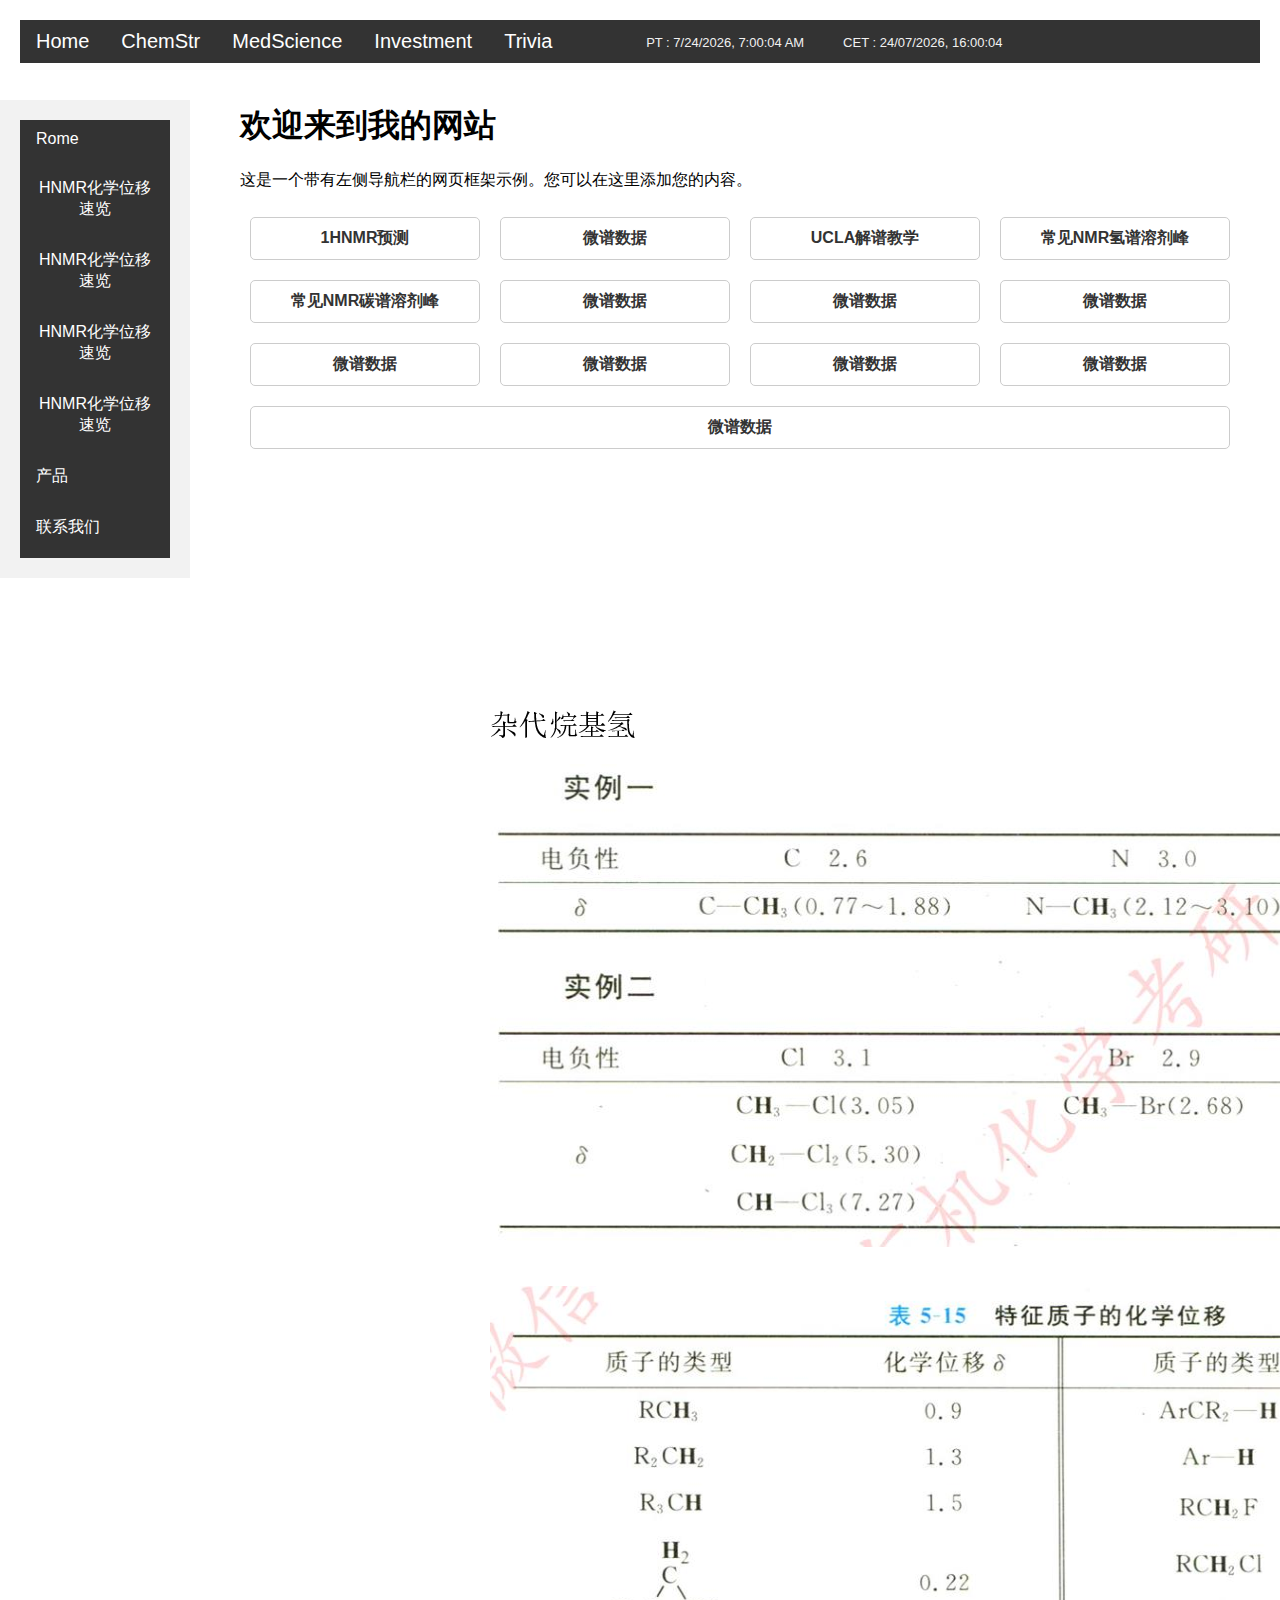
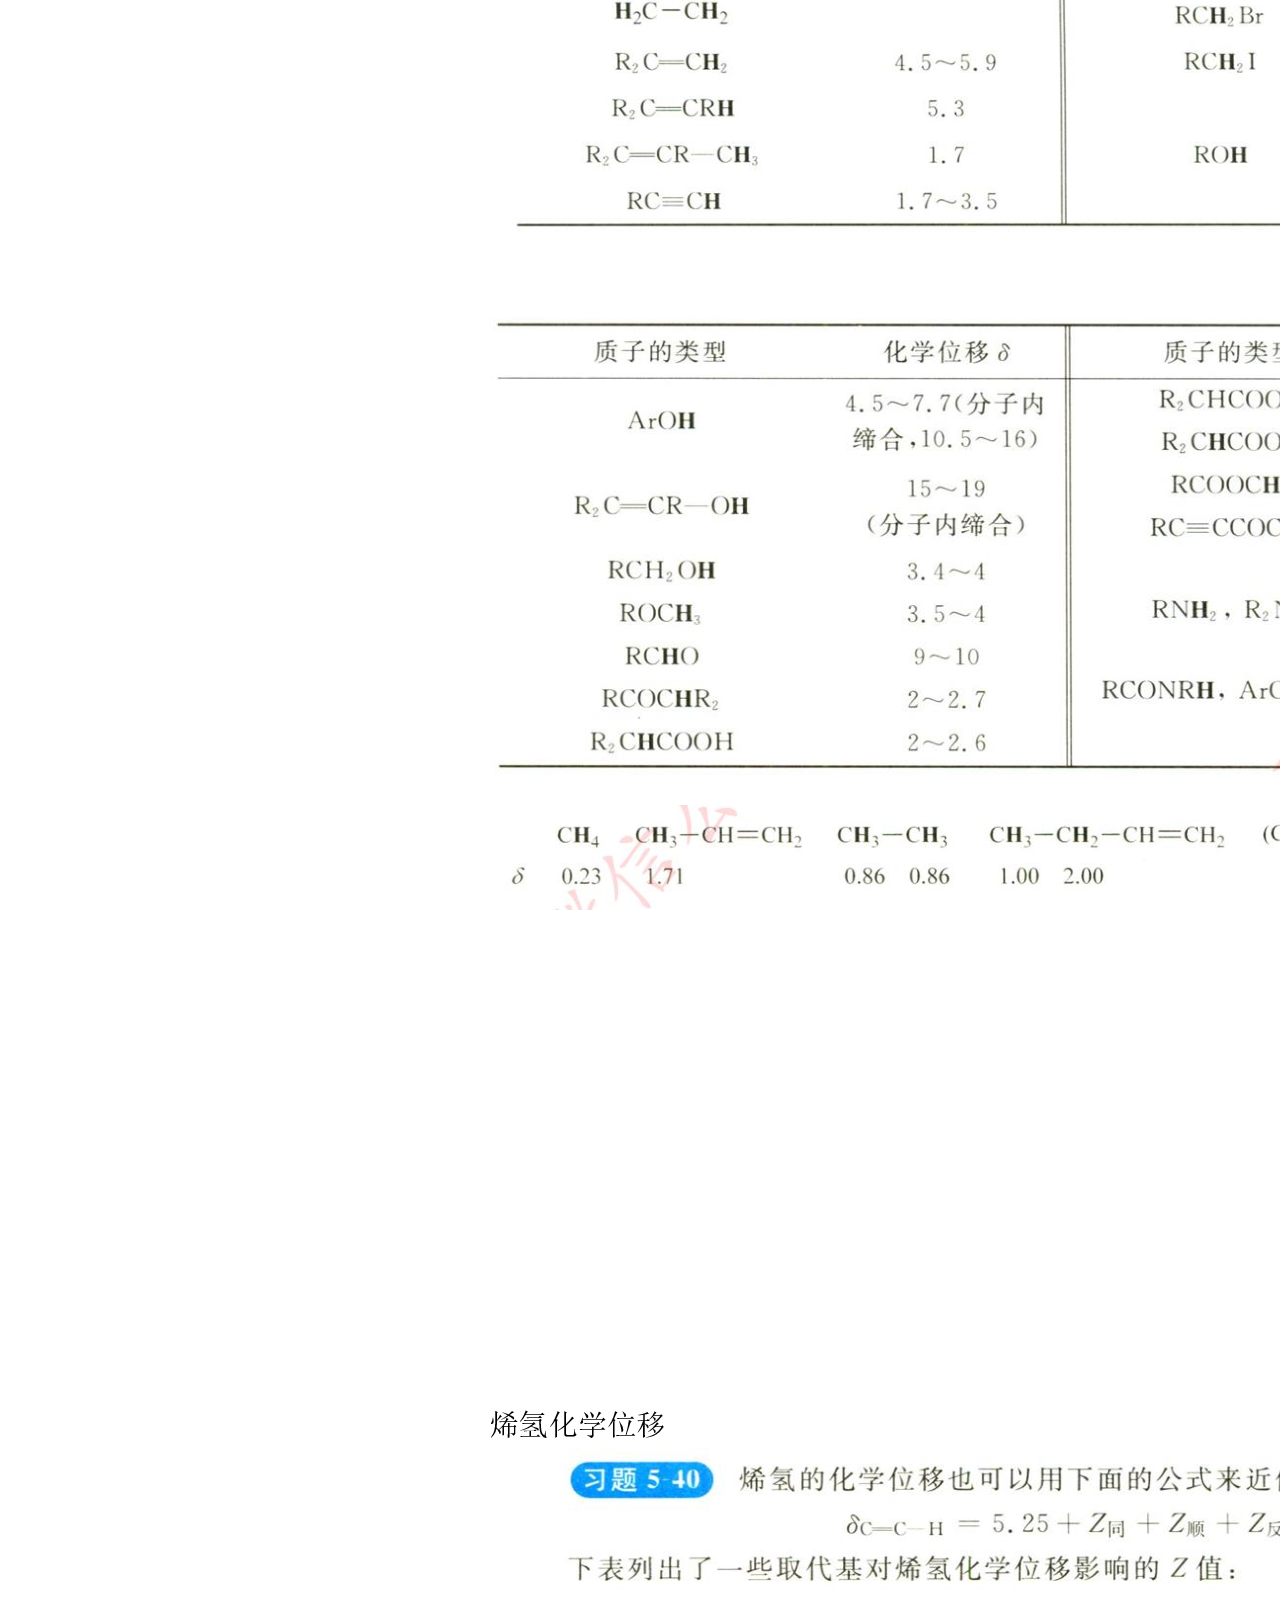
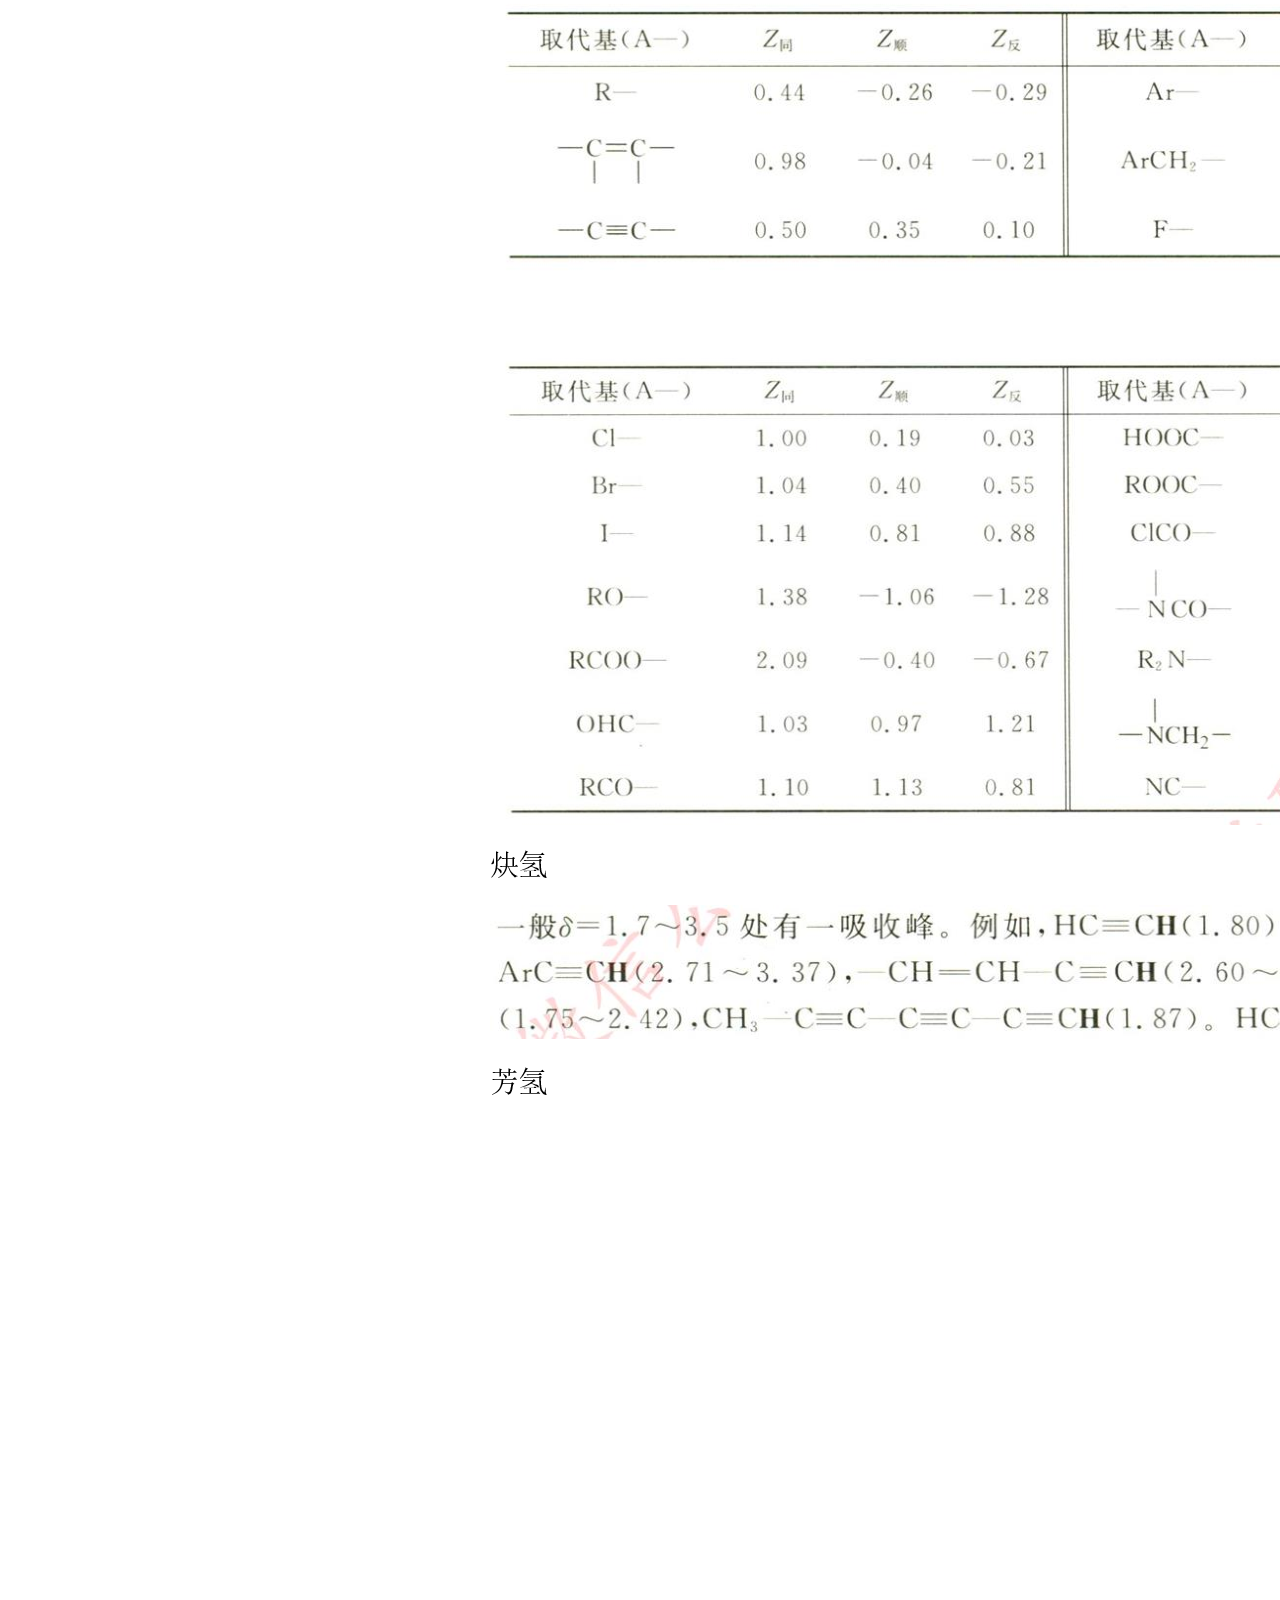
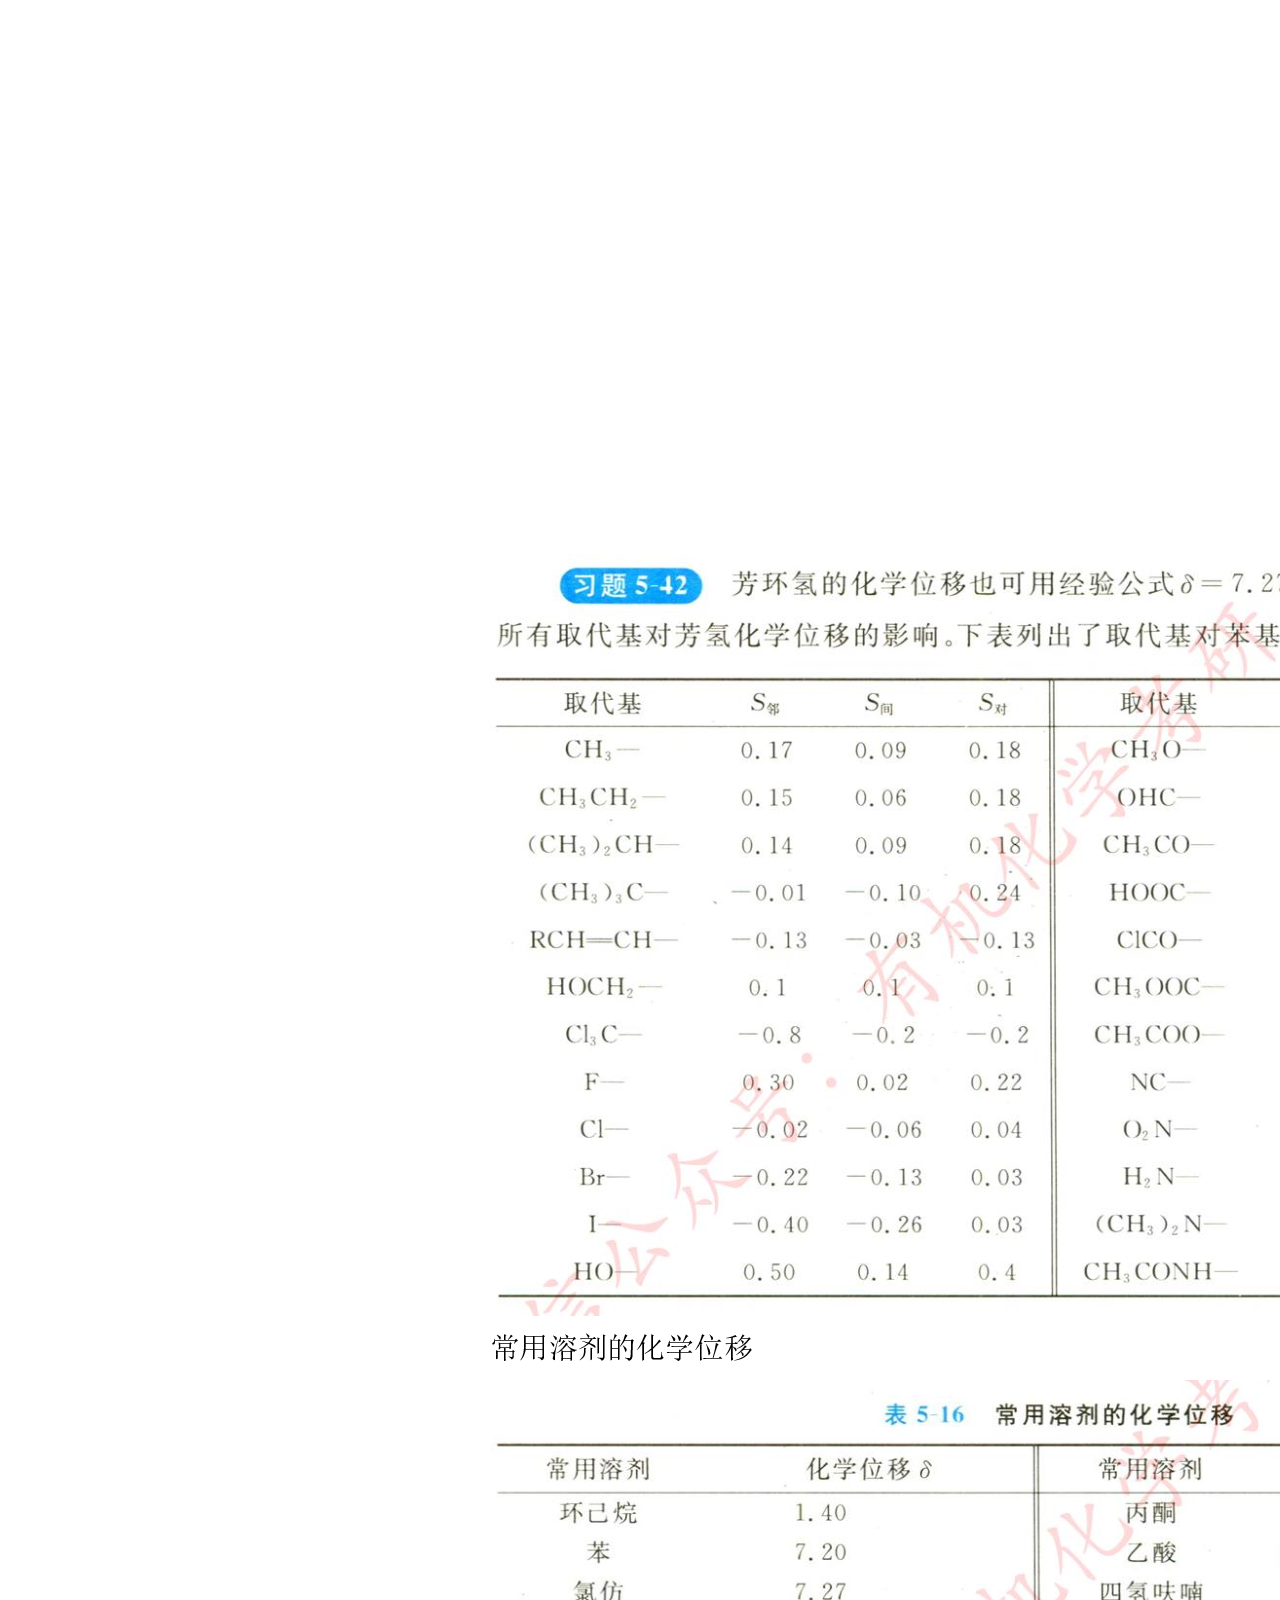
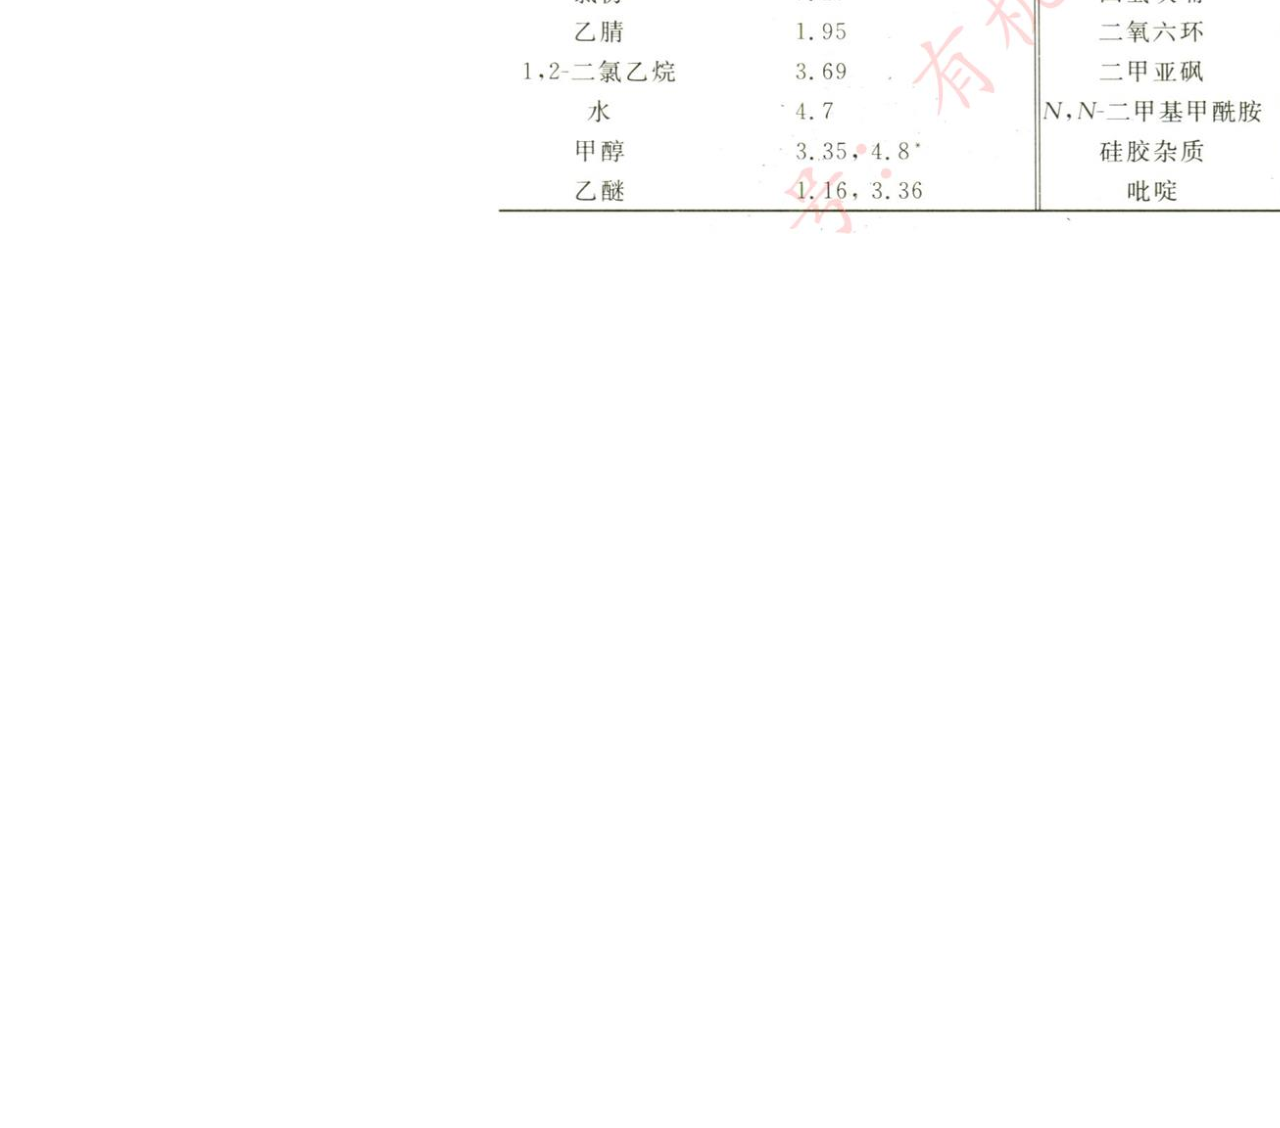
==== ChemStr.html @ c12f7bd8 "1" ====
<!DOCTYPE html>
<html>
<head>
  <title>swcLand-MedScience</title>
  <meta charset="UTF-8" />
  <base target="_blank">
  </base target>
  <style>
    * {
      font-family: Arial;
    }
  </style>
  <style>table{width:100%;border-collapse:collapse;text-align:center;font-family:Arial,sans-serif;}th,td{padding:8px;border:1pxsolid#999;}th{background-color:#50C878;color:white;}tr:nth-child(even){background-color:#f2f2f2;}</style>
  <style>  
    body {  
        margin: 20px;  
        font-family: Arial, sans-serif;  
    }  
    #sidebar {  
        position: fixed;  
        top: 100px; 
        left: 0;  
        width: 150px;  
        background-color: #f2f2f2;  
        padding: 20px;  
    }  
    #sidebar ul {  
        list-style-type: none;  
        padding: 0;  
    }  
    #sidebar li {  
        margin-bottom: 10px;  
    }  
    #sidebar li:hover {  
        font-weight: bold;  
    }  
    #content {  
        margin-left: 200px;  
        padding: 20px;  
        background-color: #ffffff;  
        color: #000000;  
    }  
    #back-to-top{position:fixed;bottom:20px;left:20px;display:none;background-color:#007bff;color:#ffffff;border:none;padding:10px20px;cursor:pointer;}#back-to-top:hover{background-color:#0056b3;}
    .portal-links {     display: flex;     flex-wrap: wrap; }  .portal-links a {     flex: 1 0 18%; /* 23% 确保每行最多容纳4个链接 */     margin: 1%; /* 为链接之间增加一些间距 */     text-align: center;     padding: 10px;     border: 1px solid #ccc;     border-radius: 5px;     text-decoration: none;     color: #333;     font-weight: bold; }  .portal-links a:hover {     color: #007bff;     border-color: #007bff; }  

</style>  
  <script src="js/script.js"></script>
  <script src="js/globalTime.js"></script>
  <script src="https://code.jquery.com/jquery-3.7.0.min.js"></script>
</head>
<body>
    <div id="nav">
  </div>
  <script>
    $(document).ready(function () {
      $("#nav").load("./nav.html");
    });
  </script>
<!--导航栏-->
<div class="container">
    <nav class="sidebar" id="sidebar">
        <ul>
           <li><a href="#portal-links">Rome</a></li>
           <li><a href="#HNMR">HNMR化学位移速览</a></li>
           <li><a href="#HNMR">HNMR化学位移速览</a></li>
           <li><a href="#HNMR">HNMR化学位移速览</a></li>
           <li><a href="#HNMR">HNMR化学位移速览</a></li>
            <li><a href="#">产品</a></li>
            <li><a href="#">联系我们</a></li>
        </ul>
    </nav>
    <!--回到顶部按钮-->
    <button onclick="backToTop()" id="back-to-top">Back to Top</button>  
    <script>         window.onscroll = function() {scrollFunction()};          function scrollFunction() {             if (document.body.scrollTop > 20 || document.documentElement.scrollTop > 20) {                 document.getElementById("back-to-top").style.display = "block";             } else {                 document.getElementById("back-to-top").style.display = "none";             }         }          function backToTop() {             document.body.scrollTop = 0;             document.documentElement.scrollTop = 0;         }     </script>  
    <main class="content" id="content">
        <h1>欢迎来到我的网站</h1>
        <p>这是一个带有左侧导航栏的网页框架示例。您可以在这里添加您的内容。</p>
            <div class="portal-links">  
                <a href="https://www.nmrdb.org/new_predictor/index.shtml?v=v2.157.0">1HNMR预测</a>  
                <a href="http://www.nmrdata.com/DisplayInfo.aspx">微谱数据</a>  
                <a href="https://webspectra.chem.ucla.edu//">UCLA解谱教学</a>  
                <a href="https://mancekou.github.io/posts/55e617e7/">常见NMR氢谱溶剂峰</a>  
                <a href="https://mancekou.github.io/posts/2504b91/">常见NMR碳谱溶剂峰</a>  
                <a href="http://www.nmrdata.com/DisplayInfo.aspx">微谱数据</a>  
                <a href="http://www.nmrdata.com/DisplayInfo.aspx">微谱数据</a>  
                <a href="http://www.nmrdata.com/DisplayInfo.aspx">微谱数据</a>  
                <a href="http://www.nmrdata.com/DisplayInfo.aspx">微谱数据</a>  
                <a href="http://www.nmrdata.com/DisplayInfo.aspx">微谱数据</a>  
                <a href="http://www.nmrdata.com/DisplayInfo.aspx">微谱数据</a>  
                <a href="http://www.nmrdata.com/DisplayInfo.aspx">微谱数据</a>  
                <a href="http://www.nmrdata.com/DisplayInfo.aspx">微谱数据</a>  
            </div>  
        <!-- <div id="HNMRsolvent">
            <table><thead><tr><th>溶剂</th><th></th><th>CDCl3</th><th>(CD3)2CO</th><th>(CD3)2SO</th><th>C6D6</th><th>CD3CN</th><th>CD3OH</th><th>D2O</th></tr></thead><tbody><tr><td>溶剂峰</td><td>—</td><td>77.1</td><td>206</td><td>39.5</td><td>128.1</td><td>118.3</td><td>49.0</td><td>—</td></tr><tr><td>乙酸</td><td>CO</td><td>176</td><td>172.3</td><td>171.9</td><td>176</td><td>173.2</td><td>175.1</td><td>177.2</td></tr><tr><td>CH3</td><td>20.8</td><td>20.5</td><td>20.9</td><td>20.3</td><td>20.7</td><td>20.6</td><td>21.0</td></tr><tr><td>丙酮</td><td>CO</td><td>207.1</td><td>205.9</td><td>206.3</td><td>204</td><td>207.4</td><td>209.7</td><td>215</td></tr><tr><td>CH3</td><td>30.9</td><td>30.6</td><td>30.6</td><td>30.1</td><td>30.9</td><td>30.7</td><td>30.9</td></tr><tr><td>乙腈</td><td>CN</td><td>116.4</td><td>117.6</td><td>117.9</td><td>116</td><td>118.3</td><td>118.1</td><td>119.7</td></tr><tr><td>CH3</td><td>1.9</td><td>1.1</td><td>1.0</td><td>2.0</td><td>1.8</td><td>0.8</td><td>1.5</td></tr><tr><td>甲醇</td><td>—</td><td>50.4</td><td>49.8</td><td>48.6</td><td>49.9</td><td>49.9</td><td>49.9</td><td>49.5</td></tr><tr><td>乙醚</td><td>CH2</td><td>65.9</td><td>66.0</td><td>62.0</td><td>66.0</td><td>66.4</td><td>66.9</td><td>66.4</td></tr><tr><td>CH3</td><td>15.2</td><td>15.8</td><td>15.0</td><td>15.5</td><td>15.6</td><td>15.5</td><td>14.8</td></tr><tr><td>乙醇</td><td>CH2</td><td>58.3</td><td>57.8</td><td>56.1</td><td>58.0</td><td>58.0</td><td>58.3</td><td>58.0</td></tr><tr><td>CH3</td><td>18.4</td><td>18.9</td><td>18.5</td><td>18.7</td><td>18.8</td><td>18.4</td><td>17.5</td></tr><tr><td>乙酸乙酯</td><td>CO</td><td>171.4</td><td>171</td><td>170.3</td><td>170.4</td><td>171.7</td><td>172.9</td><td>175.3</td></tr><tr><td>CH2</td><td>60.5</td><td>60.6</td><td>59.7</td><td>60.2</td><td>61.0</td><td>61.5</td><td>62.3</td></tr><tr><td>CH3CO</td><td>21.0</td><td>20.8</td><td>20.7</td><td>20.2</td><td>21.2</td><td>20.9</td><td>21.1</td></tr><tr><td>CH2CH3</td><td>14.2</td><td>14.5</td><td>14.4</td><td>14.4</td><td>14.5</td><td>14.5</td><td>13.9</td></tr><tr><td>氯仿</td><td>—</td><td>77.3</td><td>79.2</td><td>79.1</td><td>77.8</td><td>79.2</td><td>79.4</td><td>—</td></tr><tr><td>正己烷</td><td>CH2</td><td>31.6</td><td>32.3</td><td>31.0</td><td>32.0</td><td>32.4</td><td>32.7</td><td>—</td></tr><tr><td>CH2</td><td>22.7</td><td>23.3</td><td>22.0</td><td>23.0</td><td>23.4</td><td>23.7</td><td>—</td></tr><tr><td>CH3</td><td>14.1</td><td>14.3</td><td>13.9</td><td>14.3</td><td>14.4</td><td>14.4</td><td>—</td></tr><tr><td>二甲基甲酰胺</td><td>CHO</td><td>162.3</td><td>163</td><td>163</td><td>162</td><td>163.2</td><td>164.7</td><td>165.5</td></tr><tr><td>CH3</td><td>36.4</td><td>36.1</td><td>35.7</td><td>35.0</td><td>36.6</td><td>36.9</td><td>37.5</td></tr><tr><td>CH3</td><td>31.4</td><td>31.1</td><td>30.7</td><td>30.7</td><td>31.3</td><td>31.6</td><td>32.0</td></tr><tr><td>二甲基亚砜</td><td>—</td><td>40.8</td><td>41.2</td><td>40.4</td><td>40.0</td><td>41.3</td><td>40.4</td><td>39.4</td></tr><tr><td>二氯甲烷</td><td>—</td><td>53.5</td><td>54.9</td><td>54.8</td><td>53.5</td><td>55.3</td><td>54.8</td><td>—</td></tr><tr><td>环己烷</td><td>—</td><td>26.9</td><td>27.5</td><td>26.3</td><td>27.3</td><td>27.6</td><td>28.0</td><td>—</td></tr></tbody></table></body>
        </div> -->
        <div id="HNMR">
            <img src="images/ChemStr/1HNMR化学位移整理.png/1.png" alt="HNMR化学位移速览"> 
            <img src="images/ChemStr/1HNMR化学位移整理.png/2.png" alt="HNMR化学位移速览"> 
            <img src="images/ChemStr/1HNMR化学位移整理.png/3.png" alt="HNMR化学位移速览"> 
        </div>
    </main>
</body>
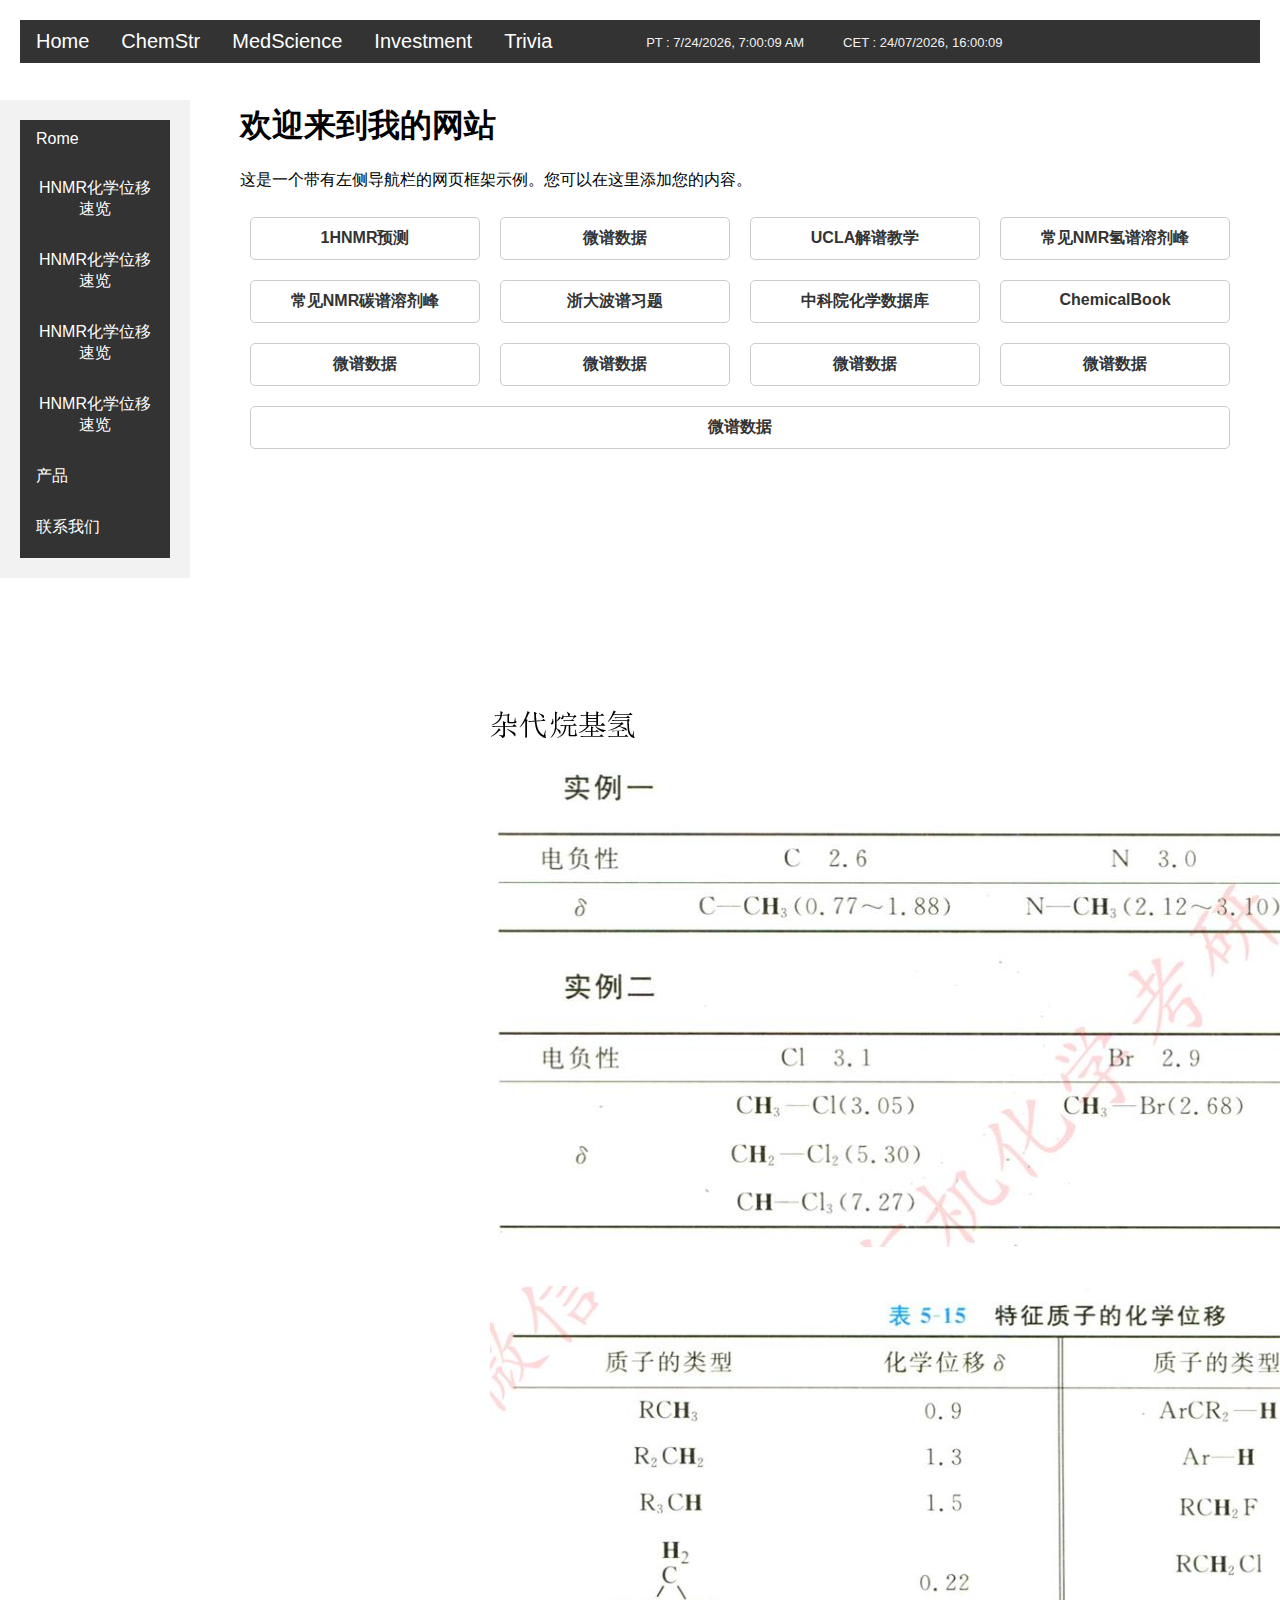
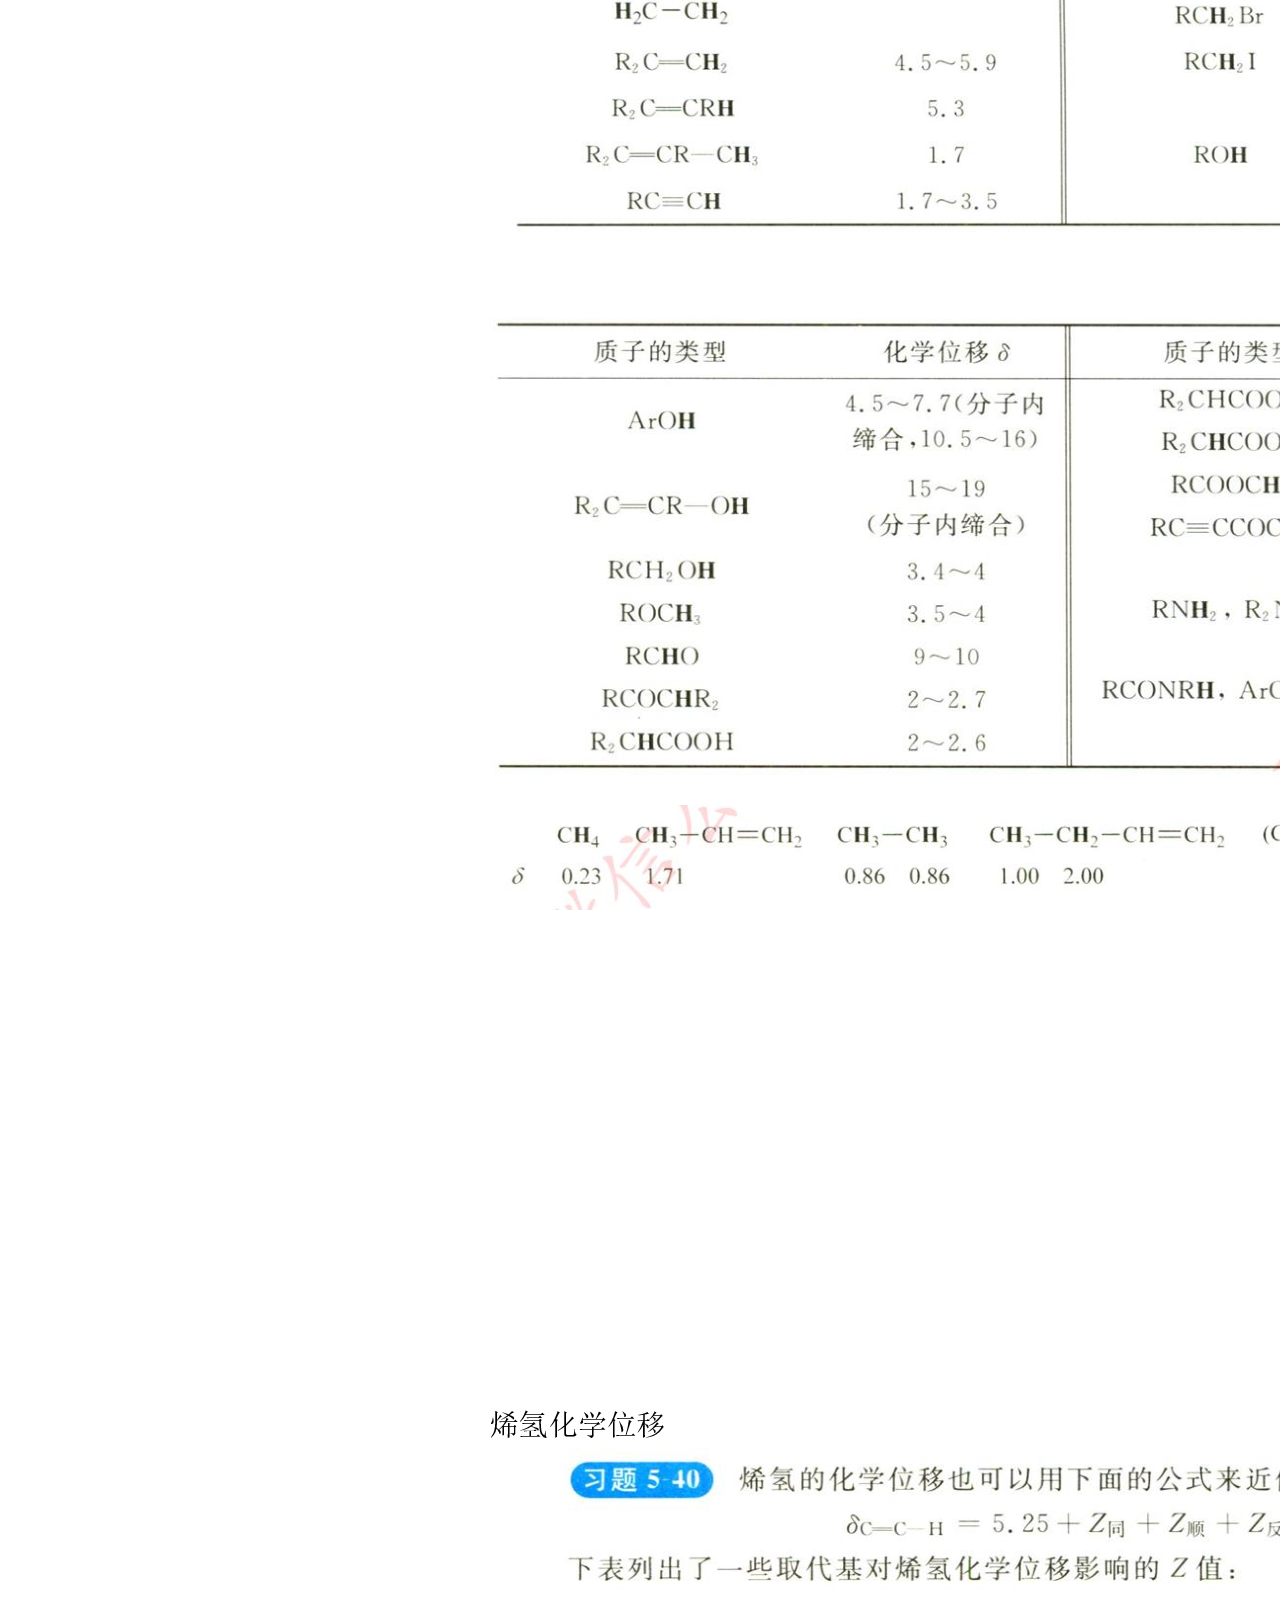
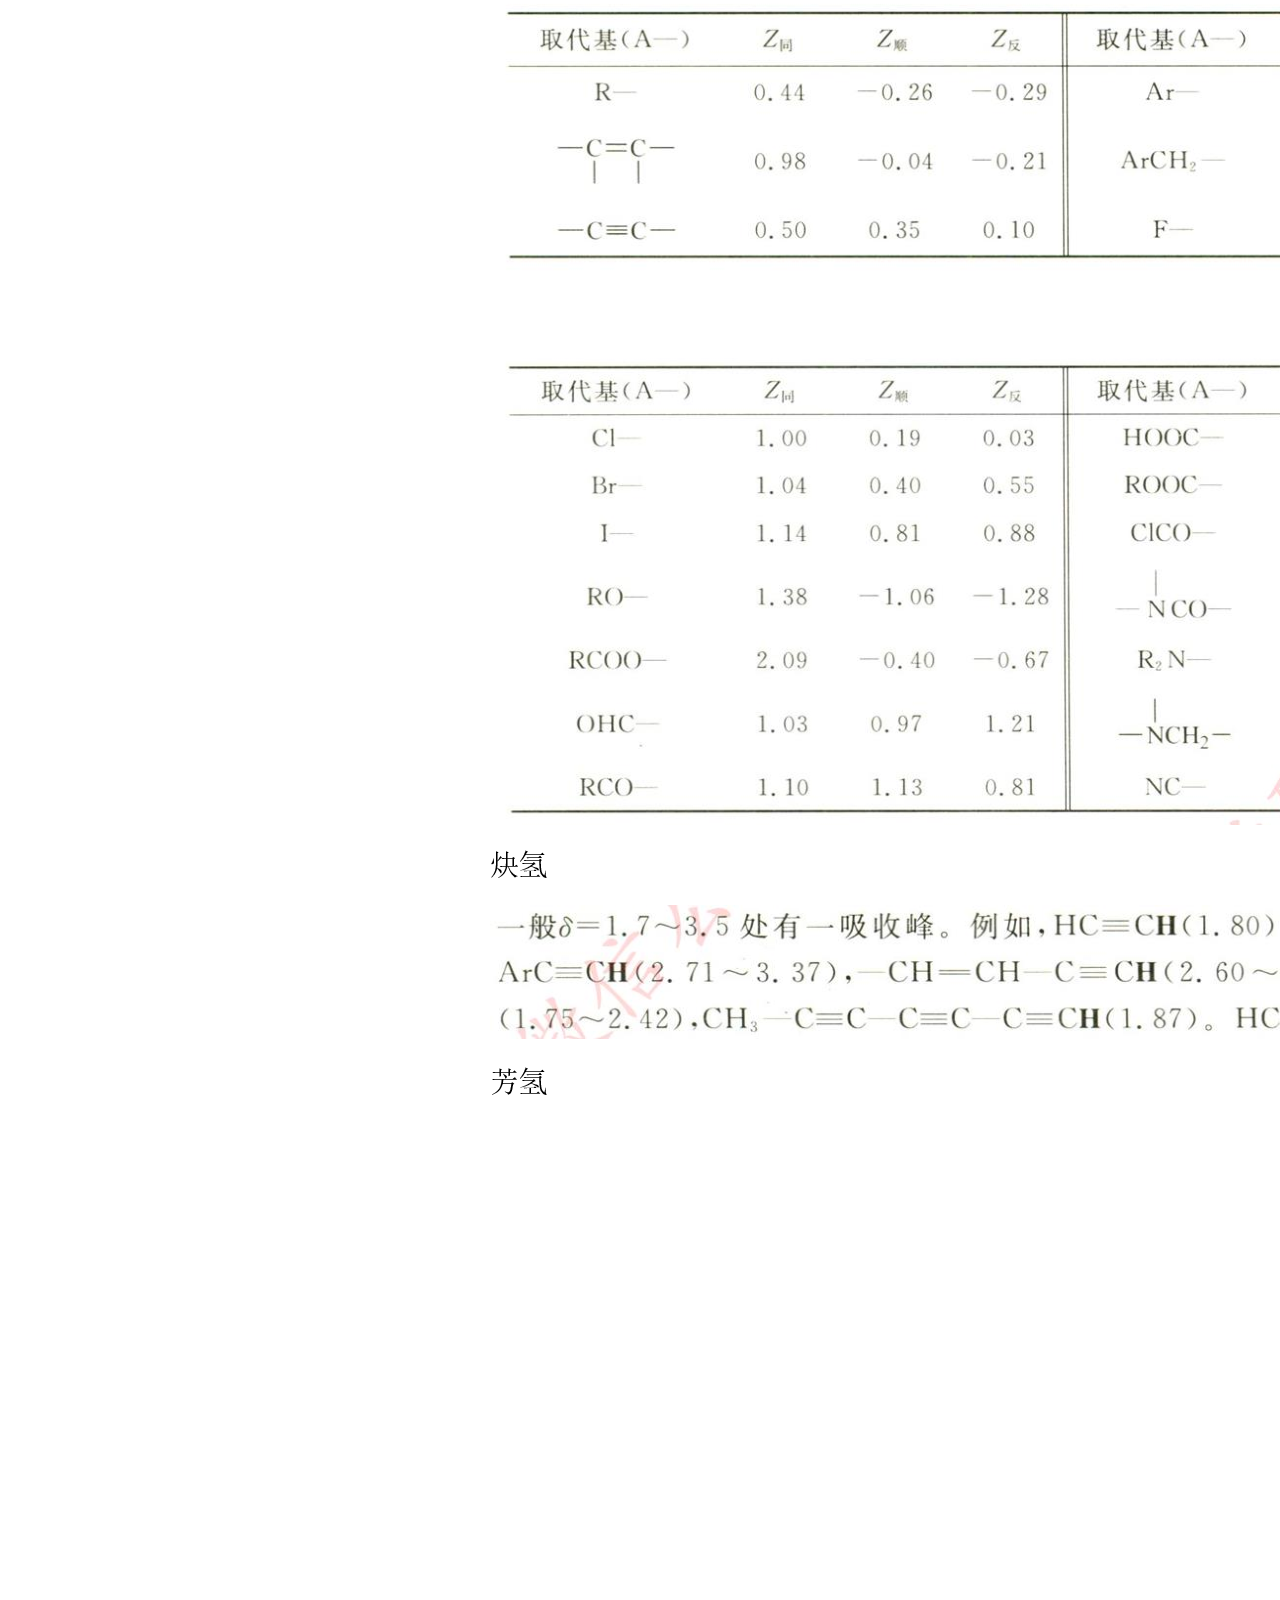
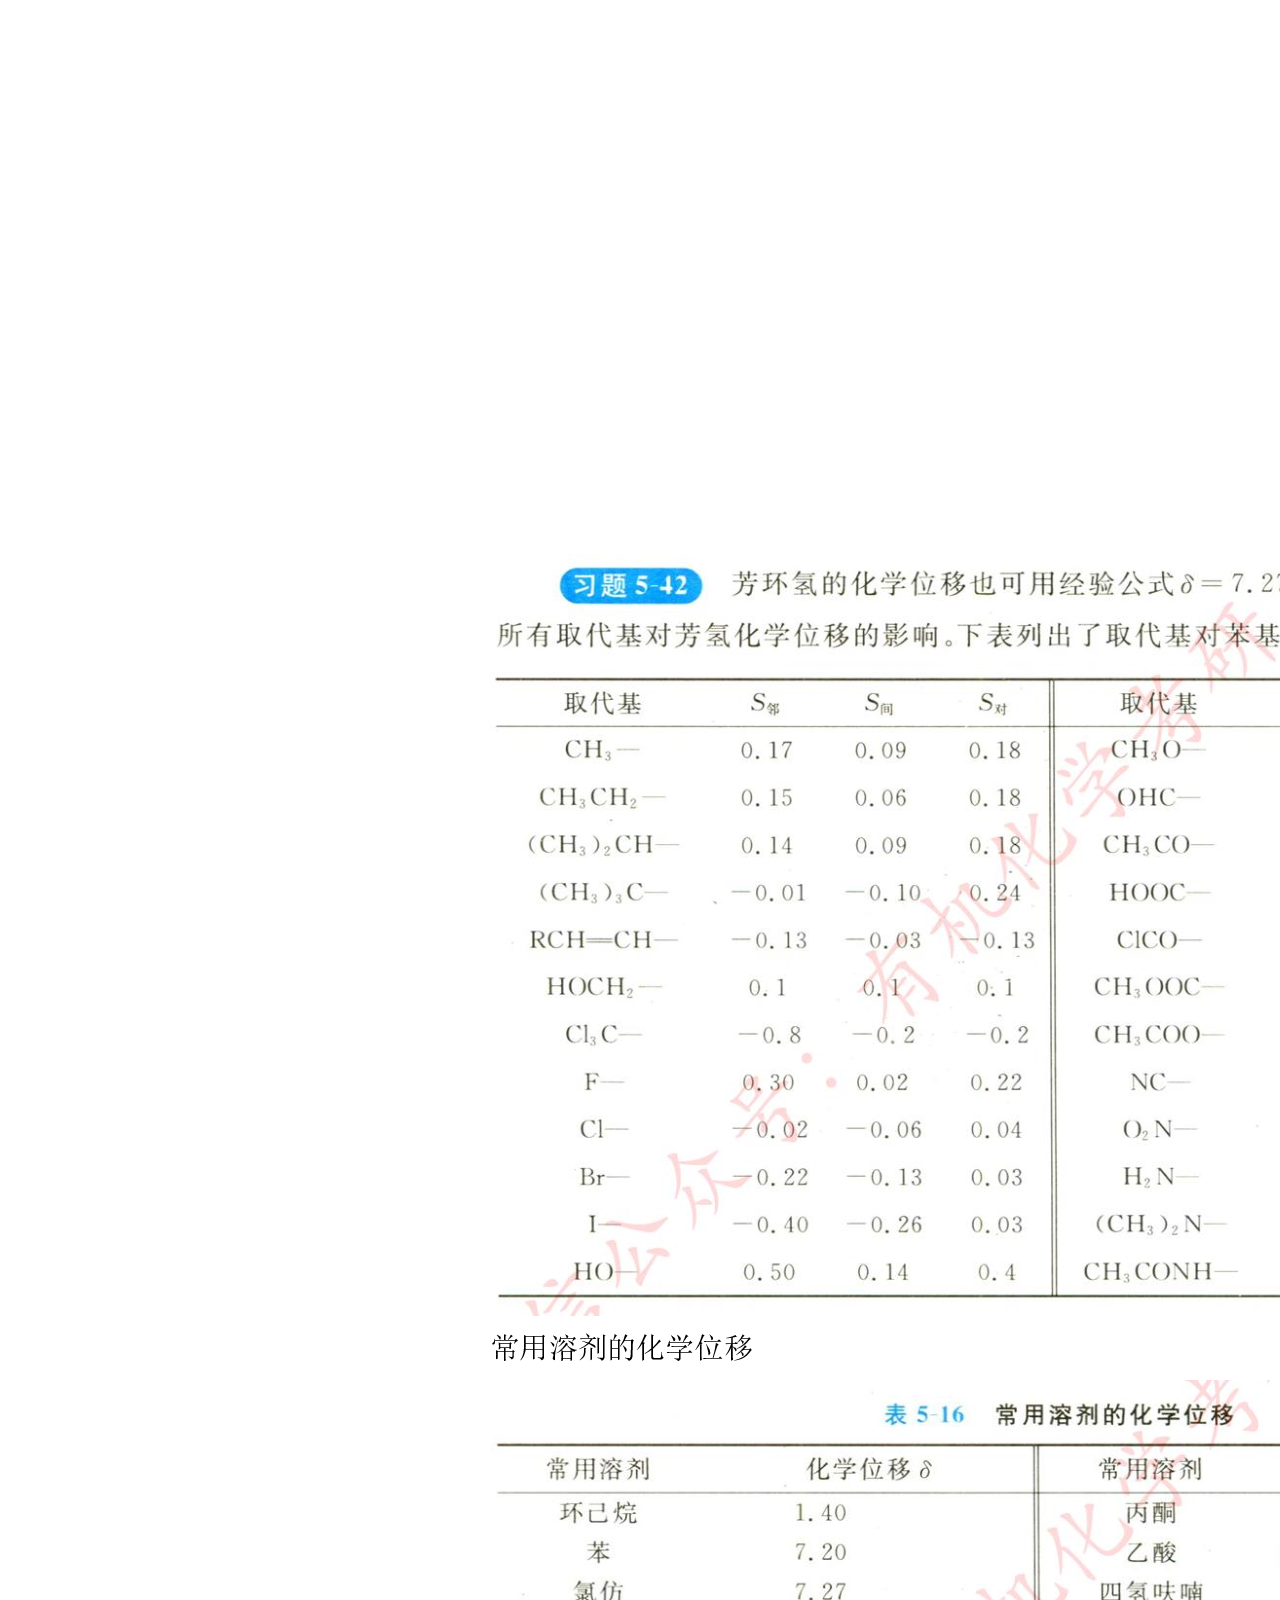
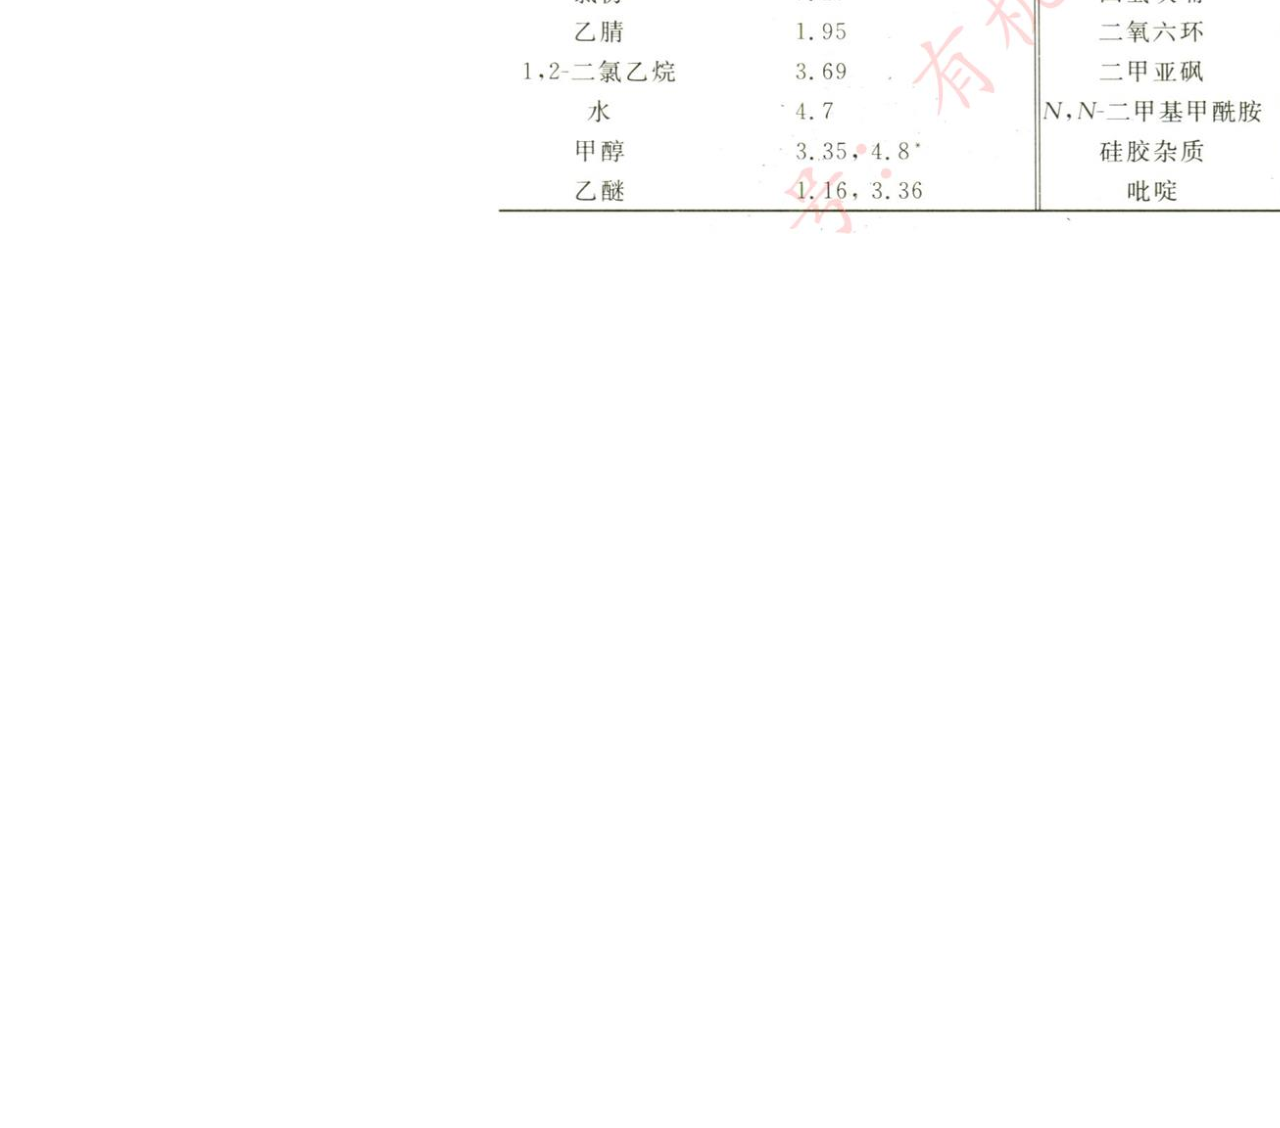
==== commit fa0a68eb: "linux link" ====
--- a/ChemStr.html
+++ b/ChemStr.html
@@ -81,9 +81,9 @@
                 <a href="https://webspectra.chem.ucla.edu//">UCLA解谱教学</a>  
                 <a href="https://mancekou.github.io/posts/55e617e7/">常见NMR氢谱溶剂峰</a>  
                 <a href="https://mancekou.github.io/posts/2504b91/">常见NMR碳谱溶剂峰</a>  
-                <a href="http://www.nmrdata.com/DisplayInfo.aspx">微谱数据</a>  
-                <a href="http://www.nmrdata.com/DisplayInfo.aspx">微谱数据</a>  
-                <a href="http://www.nmrdata.com/DisplayInfo.aspx">微谱数据</a>  
+                <a href="http://spectra.grasscube.top/search" title="配合该帖食用https://www.cc98.org/topic/5373457">浙大波谱习题</a>  
+                <a href="http://www.nmrdata.com/DisplayInfo.aspx">中科院化学数据库</a>  
+                <a href="https://www.chemicalbook.com/">ChemicalBook</a>  
                 <a href="http://www.nmrdata.com/DisplayInfo.aspx">微谱数据</a>  
                 <a href="http://www.nmrdata.com/DisplayInfo.aspx">微谱数据</a>  
                 <a href="http://www.nmrdata.com/DisplayInfo.aspx">微谱数据</a>  
